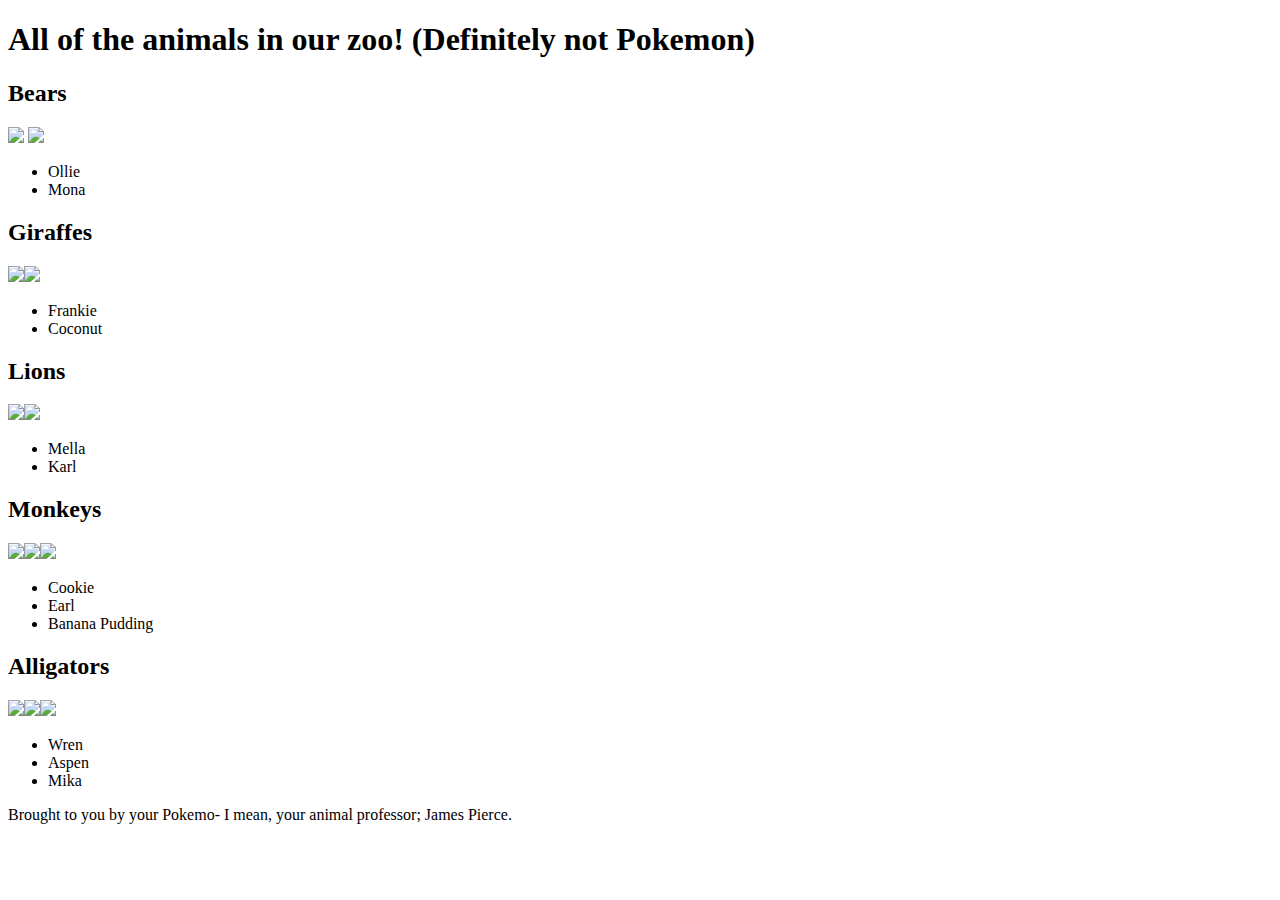
==== block05/index.html @ a8931850 "Add files via upload" ====
<!DOCTYPE html>
<html lang="eng">

<!--I use the title container here to change the browsers name on the tab, so that my visitors know they are visiting a totally real zoo place-->
<head>
    <title>Real Zoo Place</title>
    <link href="./style.css" rel="stylesheet" />
</head>
<html>
    <body>

        <!--I'm using the divider tag to make my work look more neat and coherent!-->

        <div>
            <h1>All of the animals in our zoo! (Definitely not Pokemon)</h1>
            <h2>Bears</h2>
            <img src="https://img.pokemondb.net/artwork/avif/ursaring.avif"> <img src="https://img.pokemondb.net/artwork/avif/bewear.avif">
            <ul>
                <li>Ollie</li>
                <li>Mona</li>
            </ul>
        </div>

        <!--You'll notice I only use the h1 once in this entire document, this is because I'm using the h1 tag as my title text for my webpage!-->

        <div>
            <h2>Giraffes</h2>
            <img src="https://img.pokemondb.net/artwork/avif/girafarig.avif"><img src="https://img.pokemondb.net/artwork/avif/farigiraf.avif">
            <ul>
                <li>Frankie</li>
                <li>Coconut</li>
            </ul>
        </div>

        <!--My h2 tag is used as my subtitle text, indicating what Pokemo- I mean what animal I'm talking about..!-->

        <div>
            <h2>Lions</h2>
            <img src="https://img.pokemondb.net/artwork/pyroar-female.jpg"><img src="https://img.pokemondb.net/artwork/avif/solgaleo.avif">
            <ul>
                <li>Mella</li>
                <li>Karl</li>
            </ul>
        </div>

        <!--The img tags I used are to put images directly from internet onto my webpage!-->

        <div>
            <h2>Monkeys</h2>
            <img src="https://img.pokemondb.net/artwork/avif/simisage.avif"><img src="https://img.pokemondb.net/artwork/avif/simisear.avif"><img src="https://img.pokemondb.net/artwork/avif/simipour.avif">
            <ul>
                <li>Cookie</li>
                <li>Earl</li>
                <li>Banana Pudding</li>
            </ul>
        </div>

        <!--You'll notice these li tags inside of my ul tag, these are to create an unordered list, or a bullet point list, on my webpage.
        The reasoning for having to use li tags inside of your specific list type is because your bullet points or numbers will not show up
        if you use one without the other.-->

        <div>
            <h2>Alligators</h2>
            <img src="https://img.pokemondb.net/artwork/avif/feraligatr.avif"><img src="https://img.pokemondb.net/artwork/avif/krookodile.avif"><img src="https://img.pokemondb.net/artwork/avif/skeledirge.avif">
            <ul>
                <li>Wren</li>
                <li>Aspen</li>
                <li>Mika</li>
            </ul>
        </div>

        <!--Last but not least, the footer of the html file. 
        These are often used to give credit to yourself or others, list year of creation, etc.-->

        <footer>Brought to you by your Pokemo- I mean, your animal professor; James Pierce.</footer>
    </body>
</html>
---- block05/style.css ----
body {
    background-color: white;
}

h1 {
    font-family: "Comic Sans MS", "Comic Sans", cursive;
}

h2 {
    font-family: "Comic Sans MS", "Comic Sans", cursive;
}

ul {
    font-family: "Comic Sans MS", "Comic Sans", cursive;
}

footer {
    font-family: "Comic Sans MS", "Comic Sans", cursive;
}
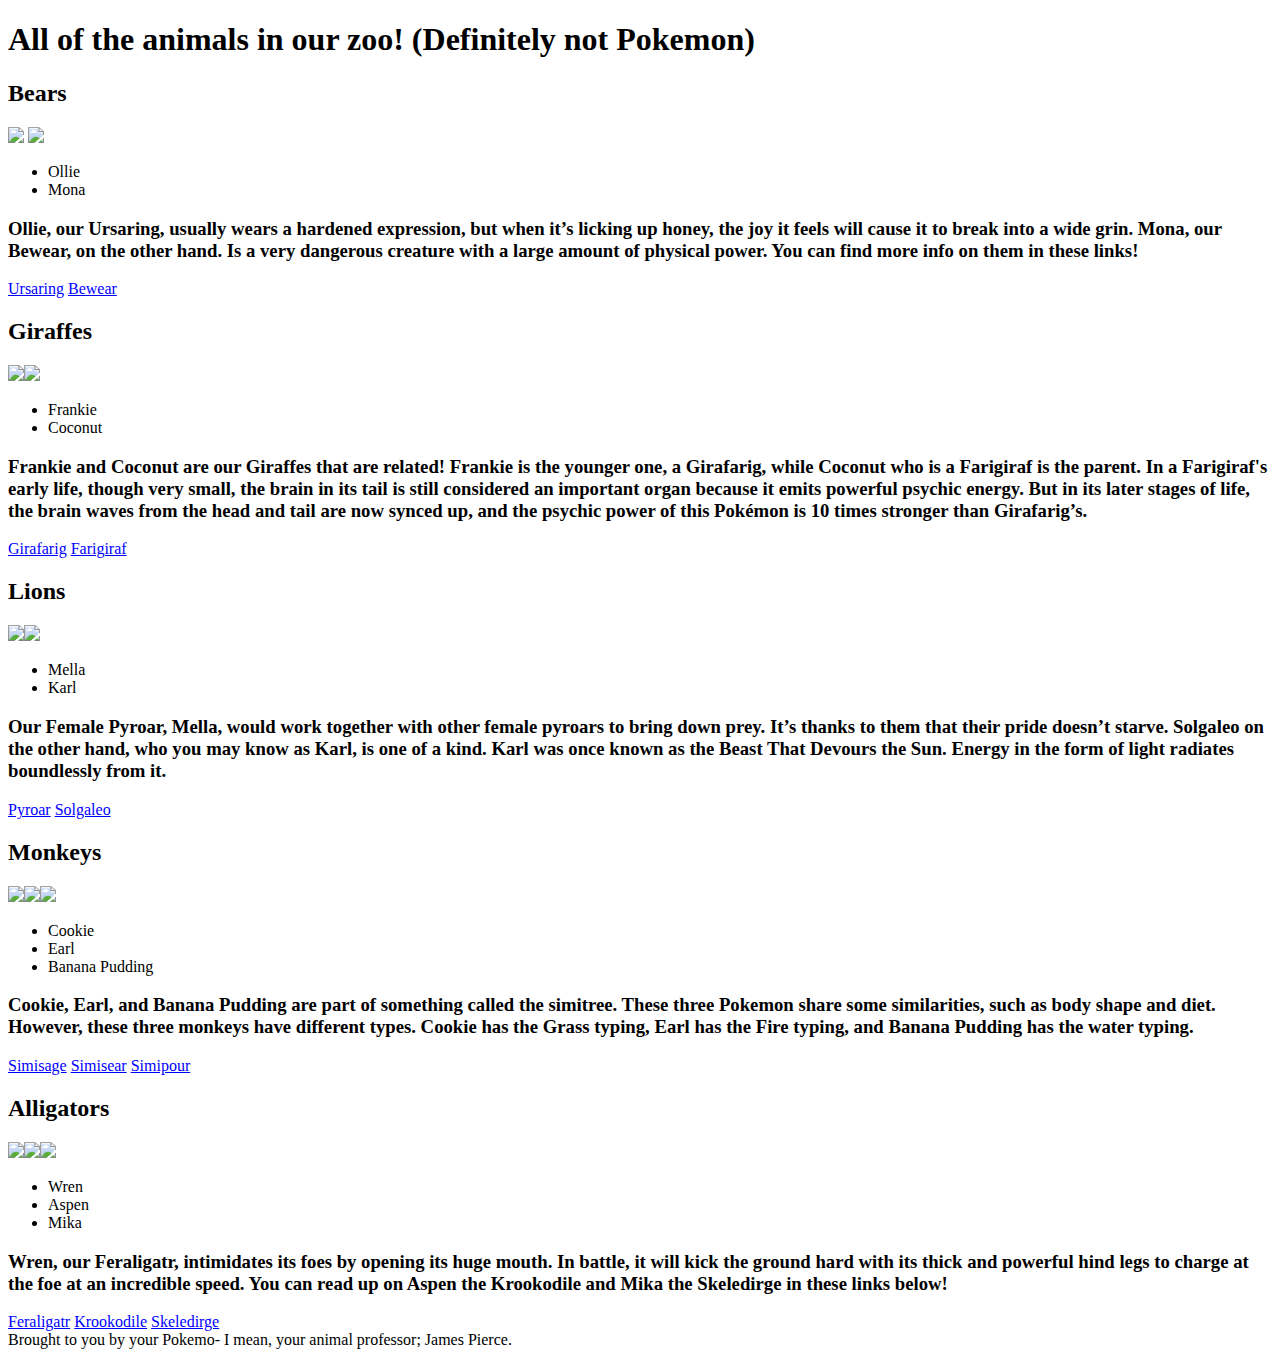
==== commit 636bf01d: "Add files via upload" ====
--- a/block05/index.html
+++ b/block05/index.html
@@ -19,9 +19,16 @@
                 <li>Ollie</li>
                 <li>Mona</li>
             </ul>
+            <h3>Ollie, our Ursaring, usually wears a hardened expression, but when it’s licking up honey, 
+            the joy it feels will cause it to break into a wide grin. Mona, our Bewear, on the other hand. 
+            Is a very dangerous creature with a large amount of physical power. You can find more info on them in these links!</h3>
+            <a href="https://pokemondb.net/pokedex/ursaring">Ursaring</a>
+            <a href="https://pokemondb.net/pokedex/bewear">Bewear</a>
         </div>
 
-        <!--You'll notice I only use the h1 once in this entire document, this is because I'm using the h1 tag as my title text for my webpage!-->
+        <!--You'll notice I only use the h1 once in this entire document,
+        this is because I'm using the h1 tag as my title text for my webpage! 
+        I'm also using the <a> tag to link my websites.-->
 
         <div>
             <h2>Giraffes</h2>
@@ -30,9 +37,18 @@
                 <li>Frankie</li>
                 <li>Coconut</li>
             </ul>
+            <h3>Frankie and Coconut are our Giraffes that are related! Frankie is the younger one,
+            a Girafarig, while Coconut who is a Farigiraf is the parent. In a Farigiraf's early life, 
+            though very small, the brain in its tail is still considered an important organ because it
+             emits powerful psychic energy. But in its later stages of life, the brain waves from the 
+             head and tail are now synced up, and the psychic power of this Pokémon is 10 times stronger
+              than Girafarig’s.</h3>
+            <a href="https://pokemondb.net/pokedex/girafarig">Girafarig</a>
+            <a href="https://pokemondb.net/pokedex/farigiraf">Farigiraf</a>
         </div>
 
-        <!--My h2 tag is used as my subtitle text, indicating what Pokemo- I mean what animal I'm talking about..!-->
+        <!--My h2 tag is used as my subtitle text, indicating what Pokemo- I mean what animal I'm talking about..!
+        And then I'm using my h3 tag to give descriptions of said animal in a smaller text-->
 
         <div>
             <h2>Lions</h2>
@@ -41,6 +57,12 @@
                 <li>Mella</li>
                 <li>Karl</li>
             </ul>
+            <h3>Our Female Pyroar, Mella, would work together with other female pyroars to bring down prey.
+                 It’s thanks to them that their pride doesn’t starve. Solgaleo on the other hand, who you 
+                 may know as Karl, is one of a kind. Karl was once known as the Beast That Devours the
+                  Sun. Energy in the form of light radiates boundlessly from it.</h3>
+            <a href="https://pokemondb.net/pokedex/pyroar">Pyroar</a>
+            <a href="https://pokemondb.net/pokedex/solgaleo">Solgaleo</a>
         </div>
 
         <!--The img tags I used are to put images directly from internet onto my webpage!-->
@@ -53,6 +75,13 @@
                 <li>Earl</li>
                 <li>Banana Pudding</li>
             </ul>
+            <h3>Cookie, Earl, and Banana Pudding are part of something called the simitree. 
+                These three Pokemon share some similarities, such as body shape and diet. 
+                However, these three monkeys have different types. Cookie has the Grass typing,
+                 Earl has the Fire typing, and Banana Pudding has the water typing.</h3>
+            <a href="https://pokemondb.net/pokedex/simisage">Simisage</a>
+            <a href="https://pokemondb.net/pokedex/simisear">Simisear</a>
+            <a href="https://pokemondb.net/pokedex/simipour">Simipour</a>
         </div>
 
         <!--You'll notice these li tags inside of my ul tag, these are to create an unordered list, or a bullet point list, on my webpage.
@@ -67,6 +96,13 @@
                 <li>Aspen</li>
                 <li>Mika</li>
             </ul>
+            <h3>Wren, our Feraligatr, intimidates its foes by opening its huge mouth. In battle, 
+            it will kick the ground hard with its thick and powerful hind legs to charge at the 
+            foe at an incredible speed. You can read up on Aspen the Krookodile and Mika the Skeledirge
+             in these links below!</h3>
+            <a href="https://pokemondb.net/pokedex/feraligatr">Feraligatr</a>
+            <a href="https://pokemondb.net/pokedex/krookodile">Krookodile</a>
+            <a href="https://pokemondb.net/pokedex/skeledirge">Skeledirge</a>
         </div>
 
         <!--Last but not least, the footer of the html file. 
--- a/block05/style.css
+++ b/block05/style.css
@@ -10,10 +10,19 @@
     font-family: "Comic Sans MS", "Comic Sans", cursive;
 }
 
+h3 {
+    font-family: "Comic Sans MS", "Comic Sans", cursive;
+}
+
 ul {
     font-family: "Comic Sans MS", "Comic Sans", cursive;
 }
 
 footer {
     font-family: "Comic Sans MS", "Comic Sans", cursive;
+}
+
+a {
+    font-family: "Comic Sans MS", "Comic Sans", cursive;
+    color: blue;
 }